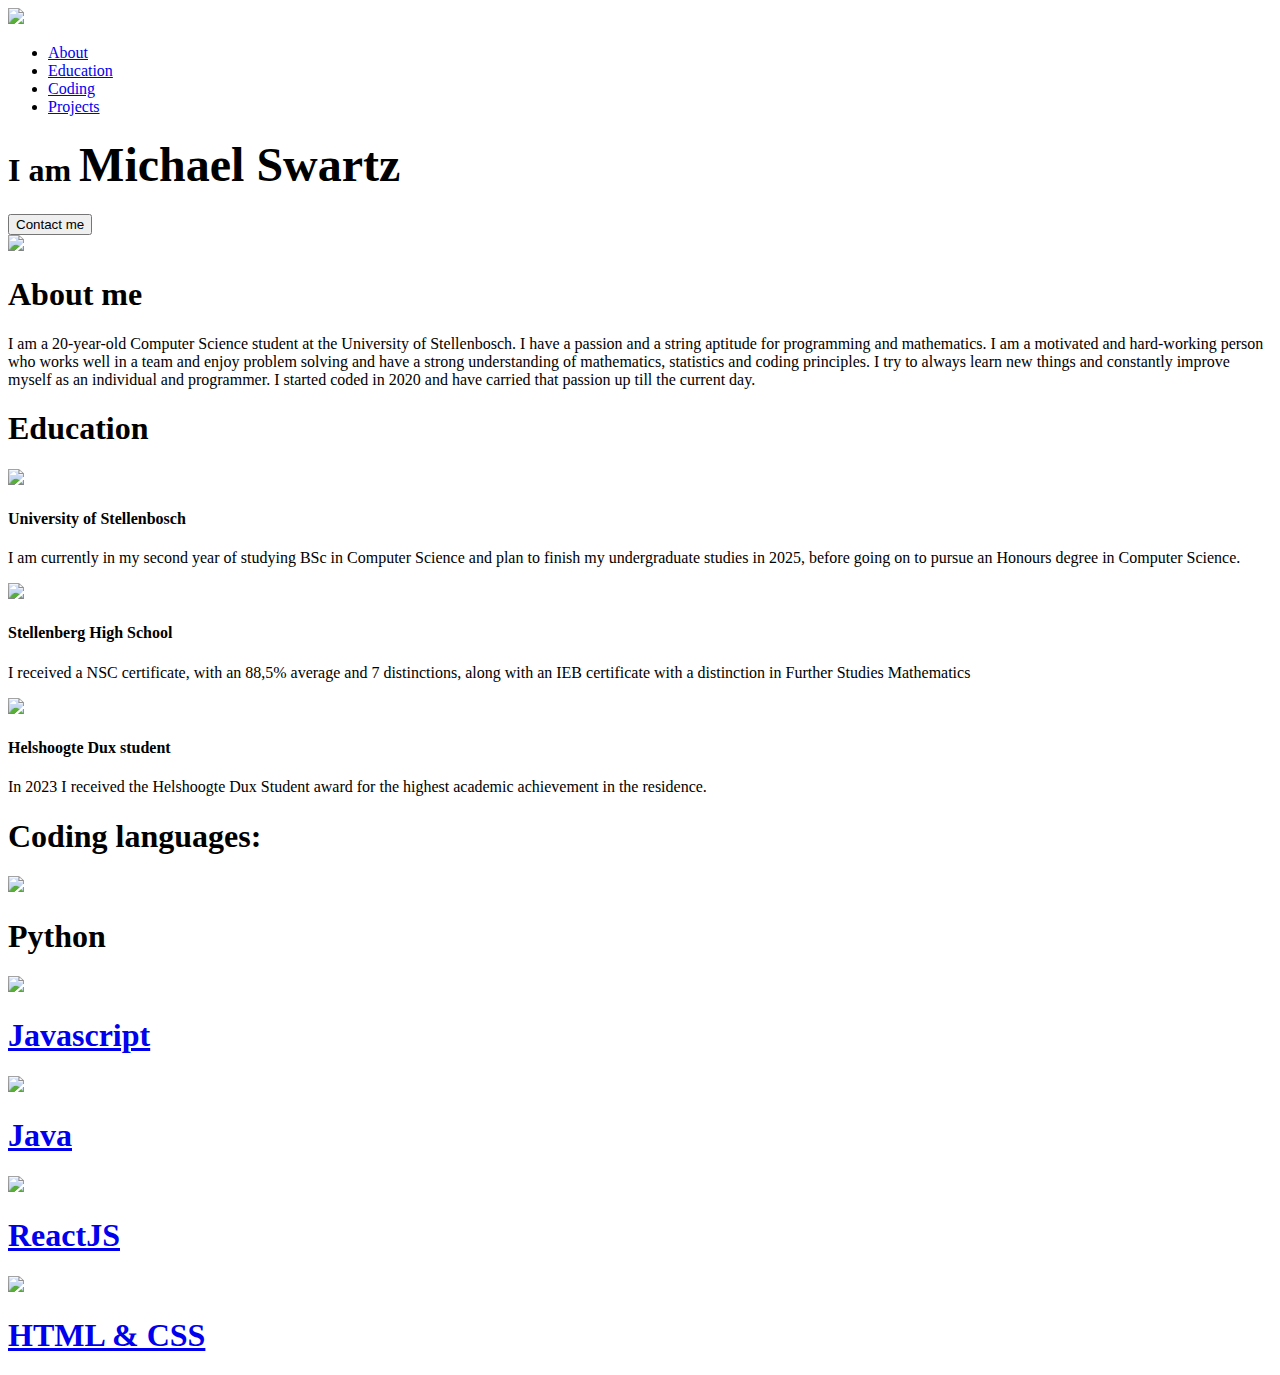
==== index.html @ 40992dfd "Update personal" ====
<!DOCTYPE html>
<html lang="en">
<head>
    <meta charset="UTF-8">
    <meta http-equiv="X-UA-Compatible" content="IE=edge">
    <meta name="viewport" content="width=device-width, initial-scale=1.0">
    <link rel="stylesheet" href="index.css">
    <title>Michael Swartz</title>
</head>
<body>

<! -- Below is the structure for the navigation panel and hamburger menu. -- >

<header>    
    <nav class="navbar">
        <a class="nav-brand" href="#"><img src="images/home.png" class="nav-logo"></a>
        <ul class="nav-menu">
            <li class="nav-item">
                <a href="#about" class="nav-link">About</a>
            </li>

            <li class="nav-item">
                <a href="#education" class="nav-link">Education</a>
            </li>  
            
            <li class="nav-item">
                <a href="#coding" class="nav-link">Coding</a>
            </li>

            <li class="nav-item">
                <a href="projects.html" class="nav-link">Projects</a>
            </li>
        </ul>

        <div class="hamburger">
            <span class="bar"></span>
            <span class="bar"></span>
            <span class="bar"></span>
        </div>

    </nav>
</header>

<div class="hero-text">
  <h1>I am <font size="+7">Michael Swartz</font></h1>
  <p id="description"></p>
  <a href = "mailto:michael.bruwer.swartz@gmail.com"><button class="hire-button" link = "mailto:michael.bruwer.swartz@gmail.com">Contact me</button></a>
</div>

<div class="container-about" id="about">
<div class="about">
    <img src="/images/CoverPhoto.jpeg" class="profile-photo">
    <h1 class="about-heading">About me</h1>
    <p class="about-description">I am a 20-year-old Computer Science student at the University of Stellenbosch. I have a passion and a string aptitude for programming and mathematics. I am a motivated and hard-working person who works well in a team and enjoy problem solving and have a strong understanding of mathematics, statistics and coding principles. I try to always learn new things and constantly improve myself as an individual and programmer. I started coded in 2020 and have carried that passion up till the current day.</p>
    
</div>
</div>

<div class="container-education" id="education">
<h1 class="education-heading">Education</h1>
    <div class="about-education">
        <img src="/images/stellenbosch.png" class="education-image">
        <h4>University of Stellenbosch</h4>
        <p class="education-paragraph">I am currently in my second year of studying BSc in Computer Science and plan to finish my undergraduate studies in 2025, before going on to pursue an Honours degree in Computer Science.</p>
    </div>
    <div class="about-education">
        <img src="/images/stellenberg.png" class="education-image">
        <h4>Stellenberg High School</h4>
        <p class="education-paragraph">I received a NSC certificate, with an 88,5% average and 7 distinctions, along with an IEB certificate with a distinction in Further Studies Mathematics</p>
    </div>
    <div class="about-education">
        <img src="/images/helshoogteDux.jpg" class="education-image">
        <h4>Helshoogte Dux student</h4>
        <p class="education-paragraph">In 2023 I received the Helshoogte Dux Student award for the highest academic achievement in the residence.</p>
    </div>
</div>

<div class="container-coding" id="coding">
<h1 class="coding-heading">Coding languages:</h1>
    <div class = "coding-languages">
        <div class="language">
            <a href = "https://www.python.org/">
            <img src="./images/python.jpeg" class ="coding-image">
            </a>
            <h1>Python</h1>
        </div>

        <div class="language">
            <a href = "https://www.javascript.com/">
            <img src="./images/JavaScript.png" class ="coding-image">
            <h1>Javascript</h1>
        </div>

        <div class="language">
            <a href = "https://www.java.com/en/">
            <img src="./images/Java.png" class ="coding-image">
            <h1>Java</h1>
        </div>

        <div class="language">
            <a href = "https://react.dev/">
            <img src="./images/ReactJS.png" class ="coding-image">
            <h1>ReactJS</h1>
        </div>

        <div class="language">
            <a href = "https://en.wikipedia.org/wiki/HTML">
            <img src="./images/HTMLandCSS.png" class ="coding-image">
            <h1>HTML & CSS</h1>
        </div>
    </div>
</div>
<script src="index.js"></script>
</body>
</html>
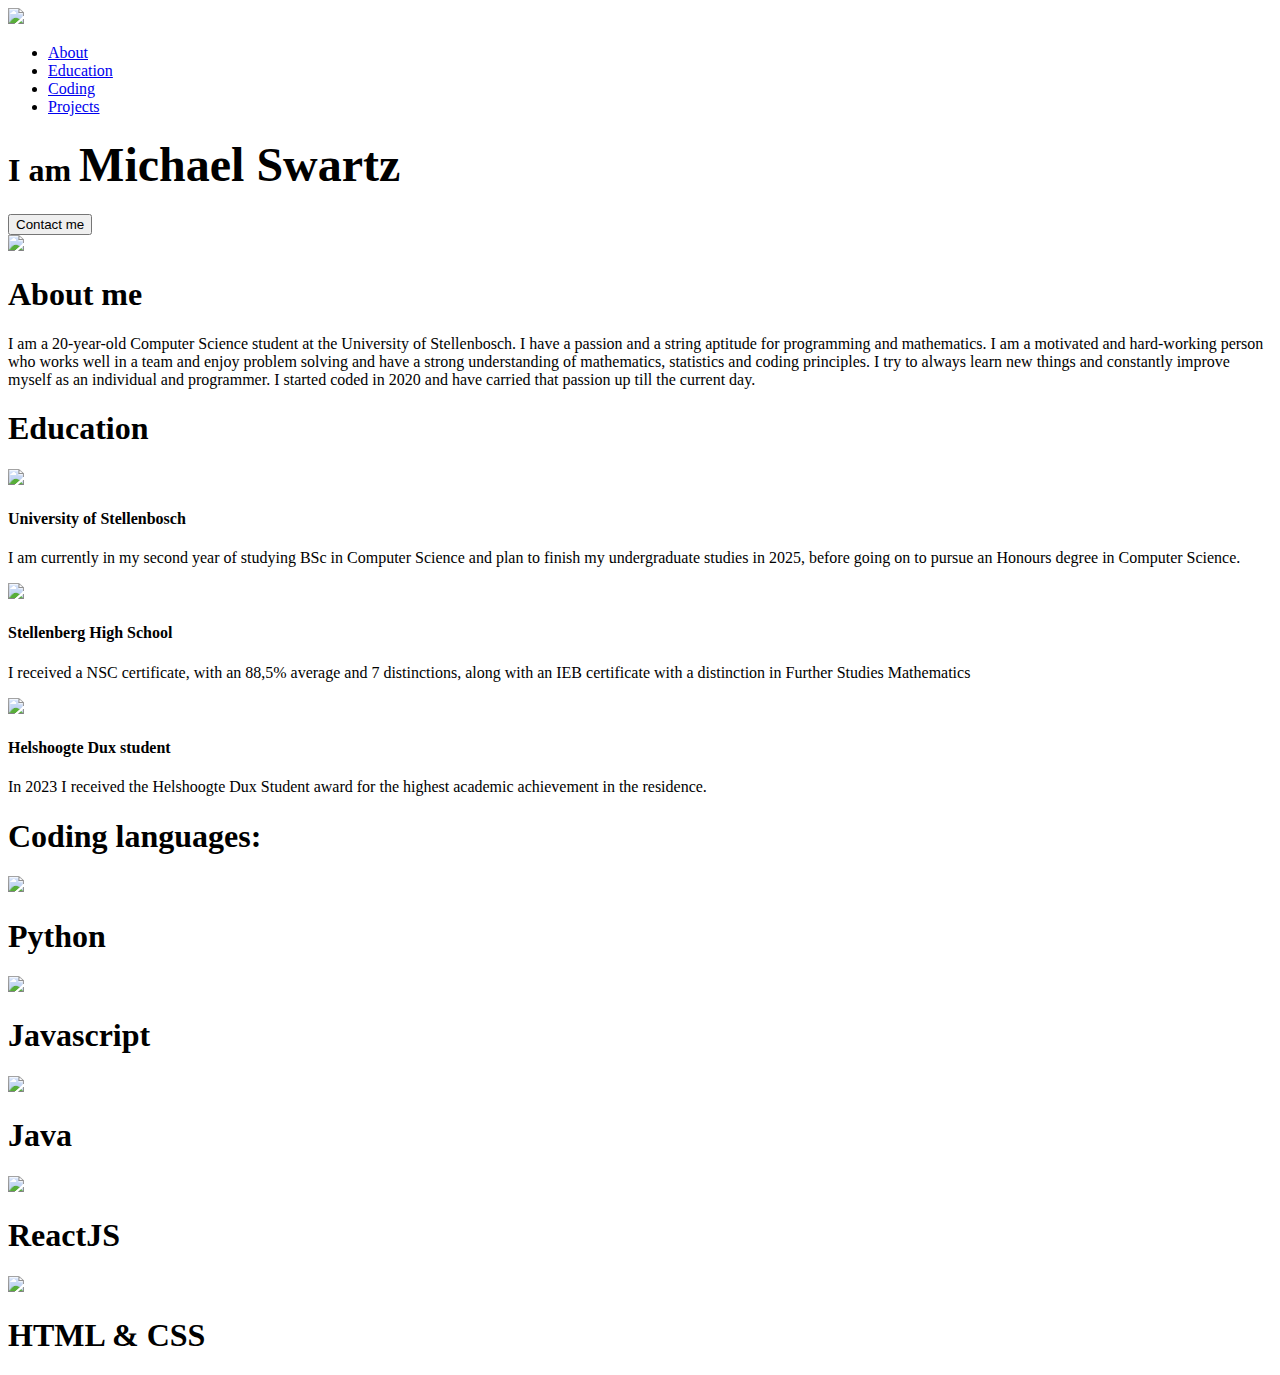
==== commit c06c5346: "Update index.html" ====
--- a/index.html
+++ b/index.html
@@ -88,24 +88,28 @@
         <div class="language">
             <a href = "https://www.javascript.com/">
             <img src="./images/JavaScript.png" class ="coding-image">
+            </a>
             <h1>Javascript</h1>
         </div>
 
         <div class="language">
             <a href = "https://www.java.com/en/">
             <img src="./images/Java.png" class ="coding-image">
+            </a>
             <h1>Java</h1>
         </div>
 
         <div class="language">
             <a href = "https://react.dev/">
             <img src="./images/ReactJS.png" class ="coding-image">
+            </a>
             <h1>ReactJS</h1>
         </div>
 
         <div class="language">
             <a href = "https://en.wikipedia.org/wiki/HTML">
             <img src="./images/HTMLandCSS.png" class ="coding-image">
+            </a>
             <h1>HTML & CSS</h1>
         </div>
     </div>
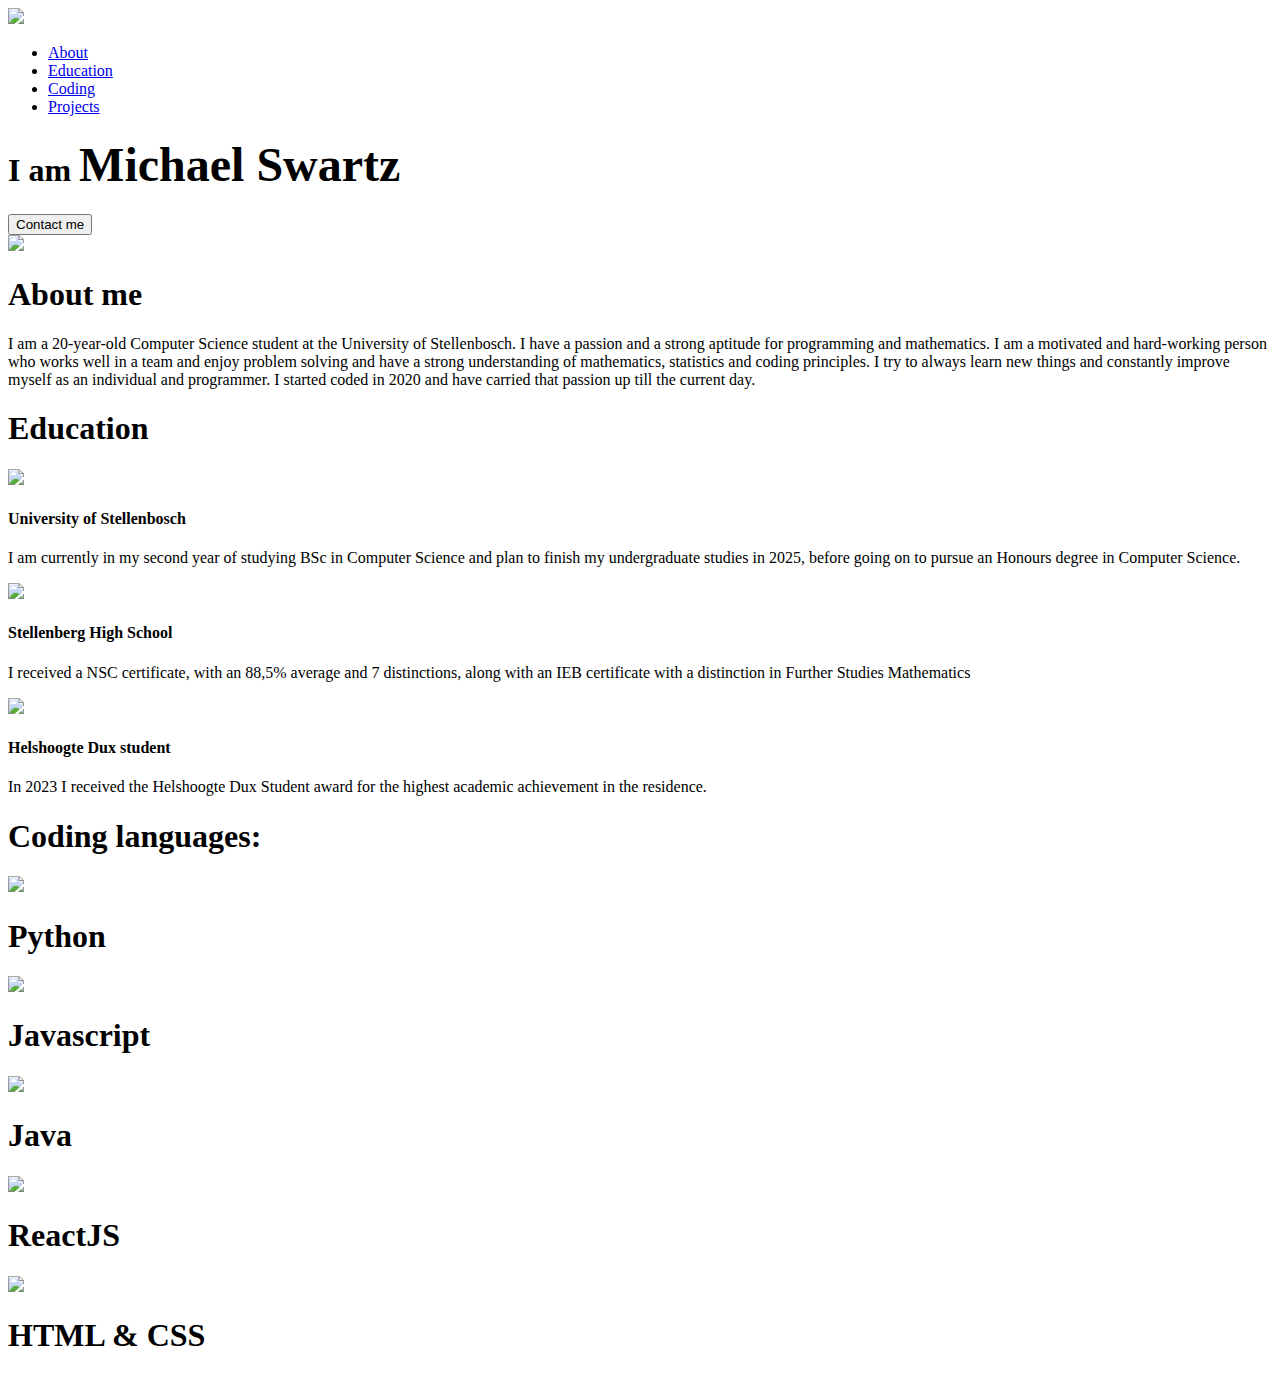
==== commit 3cdc1aac: "Update index.html" ====
--- a/index.html
+++ b/index.html
@@ -51,7 +51,7 @@
 <div class="about">
     <img src="/images/CoverPhoto.jpeg" class="profile-photo">
     <h1 class="about-heading">About me</h1>
-    <p class="about-description">I am a 20-year-old Computer Science student at the University of Stellenbosch. I have a passion and a string aptitude for programming and mathematics. I am a motivated and hard-working person who works well in a team and enjoy problem solving and have a strong understanding of mathematics, statistics and coding principles. I try to always learn new things and constantly improve myself as an individual and programmer. I started coded in 2020 and have carried that passion up till the current day.</p>
+    <p class="about-description">I am a 20-year-old Computer Science student at the University of Stellenbosch. I have a passion and a strong aptitude for programming and mathematics. I am a motivated and hard-working person who works well in a team and enjoy problem solving and have a strong understanding of mathematics, statistics and coding principles. I try to always learn new things and constantly improve myself as an individual and programmer. I started coded in 2020 and have carried that passion up till the current day.</p>
     
 </div>
 </div>
